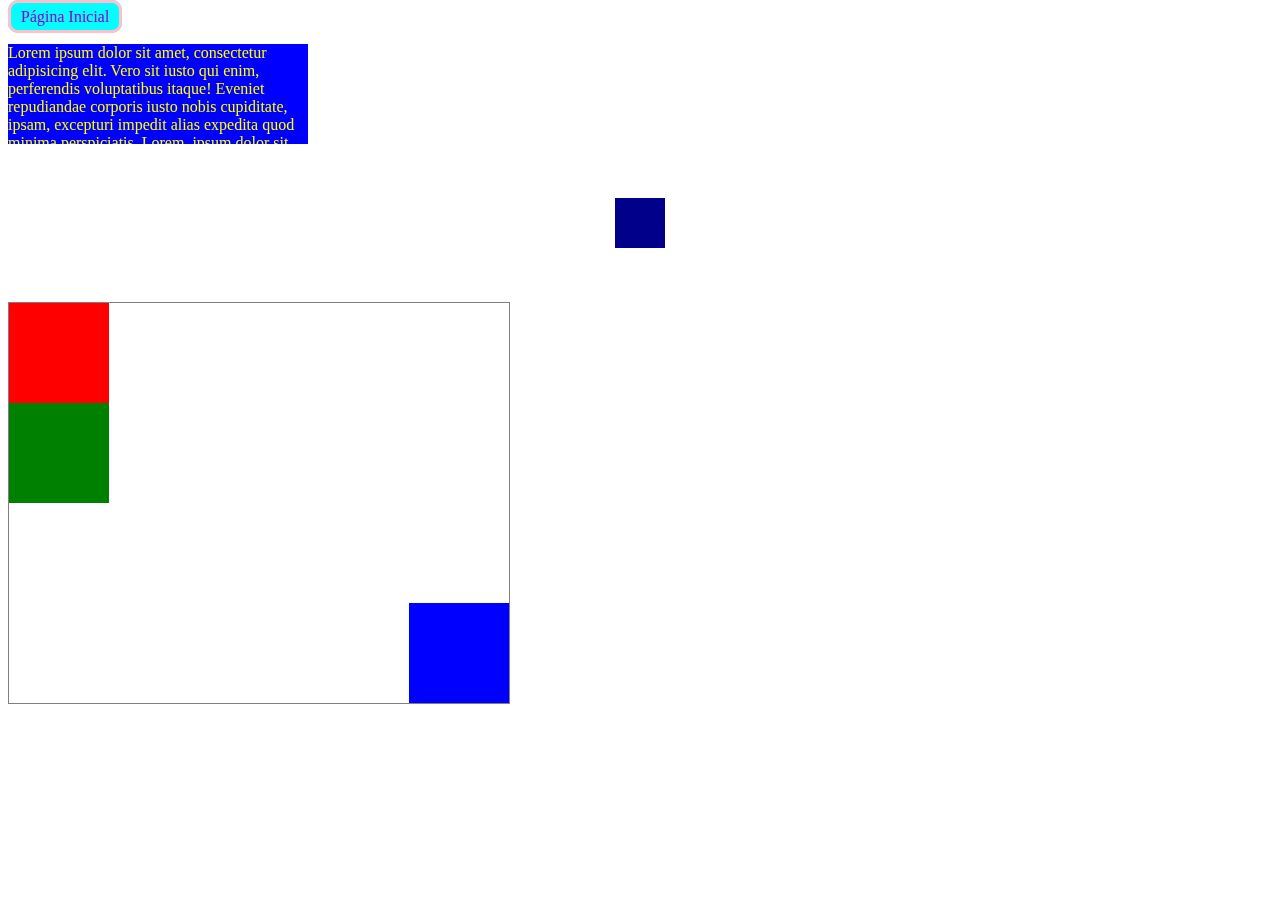
==== intermed.html @ ba1c5e3c "Iniciei o CSS intermediário" ====
<!DOCTYPE html>
<html lang="en">
<head>
    <meta charset="UTF-8">
    <meta http-equiv="X-UA-Compatible" content="IE=edge">
    <meta name="viewport" content="width=device-width, initial-scale=1.0">
    <title>Intermediário CSS e HTML</title>
    <link href="intermed.css" rel="stylesheet">
</head>
<body>
    <a class="link" href="index.html"> Página Inicial</a>
        <br><br>
    
    <div id="container">
        Lorem ipsum dolor sit amet, consectetur adipisicing elit. Vero sit iusto qui enim, perferendis voluptatibus itaque! Eveniet repudiandae corporis iusto nobis cupiditate, ipsam, excepturi impedit alias expedita quod minima perspiciatis. Lorem, ipsum dolor sit amet consectetur adipisicing elit. Distinctio repellendus mollitia, reiciendis nam eaque tenetur dolore minima laborum eius ex aperiam repellat nesciunt! Ipsa provident eum minus sequi dolorem vel.
    </div>
    <br><br><br>

    <div id="quadrado"></div>
    <br><br><br>

    <div class="quadro">
        <div class="quadrado red-square"></div>
        <div class="quadrado blue-square"></div>
        <div class="quadrado green-square"></div>
    </div>


</body>
</html>
---- intermed.css ----
.link{
    text-decoration: none;
    color: darkviolet;
    cursor: cell;
    background-color: aqua;
    padding: 10px;
    padding-top: 5px;
    padding-bottom: 5px;
    border-radius: 10px;
    border: 3px solid pink}
.link:visited{color: coral;}
.link:hover{
    background-color: darkviolet;
    color: aqua;
}
.unl{
    list-style-type: square;}
.orl{
    list-style-type: upper-roman;}
.eli{
    border: 1px solid deepskyblue;}

#container{
    color: yellow;
    background-color: blue;
    width: 300px;
    height: 100px;
    overflow: auto; /* Cria uma barra de rolagem ao lado do item*/
}

#quadrado{
    width: 50px;
    height: 50px;
    background-color: darkblue;
    margin:auto; /* Deixa o item centralizado no navegador, independente do tamnho na tela (horizontal). */    
}

.quadro{
    position: relative;
    width: 500px;
    height: 400px;
    border: 1px solid gray;
}
.quadrado{
    width: 100px;
    height: 100px;
}
.red-square{background-color: red;}
.blue-square{
    background-color: blue;
    position: absolute;
    right: 0px;
    bottom: 0px;        
}
.green-square{background-color: green;}
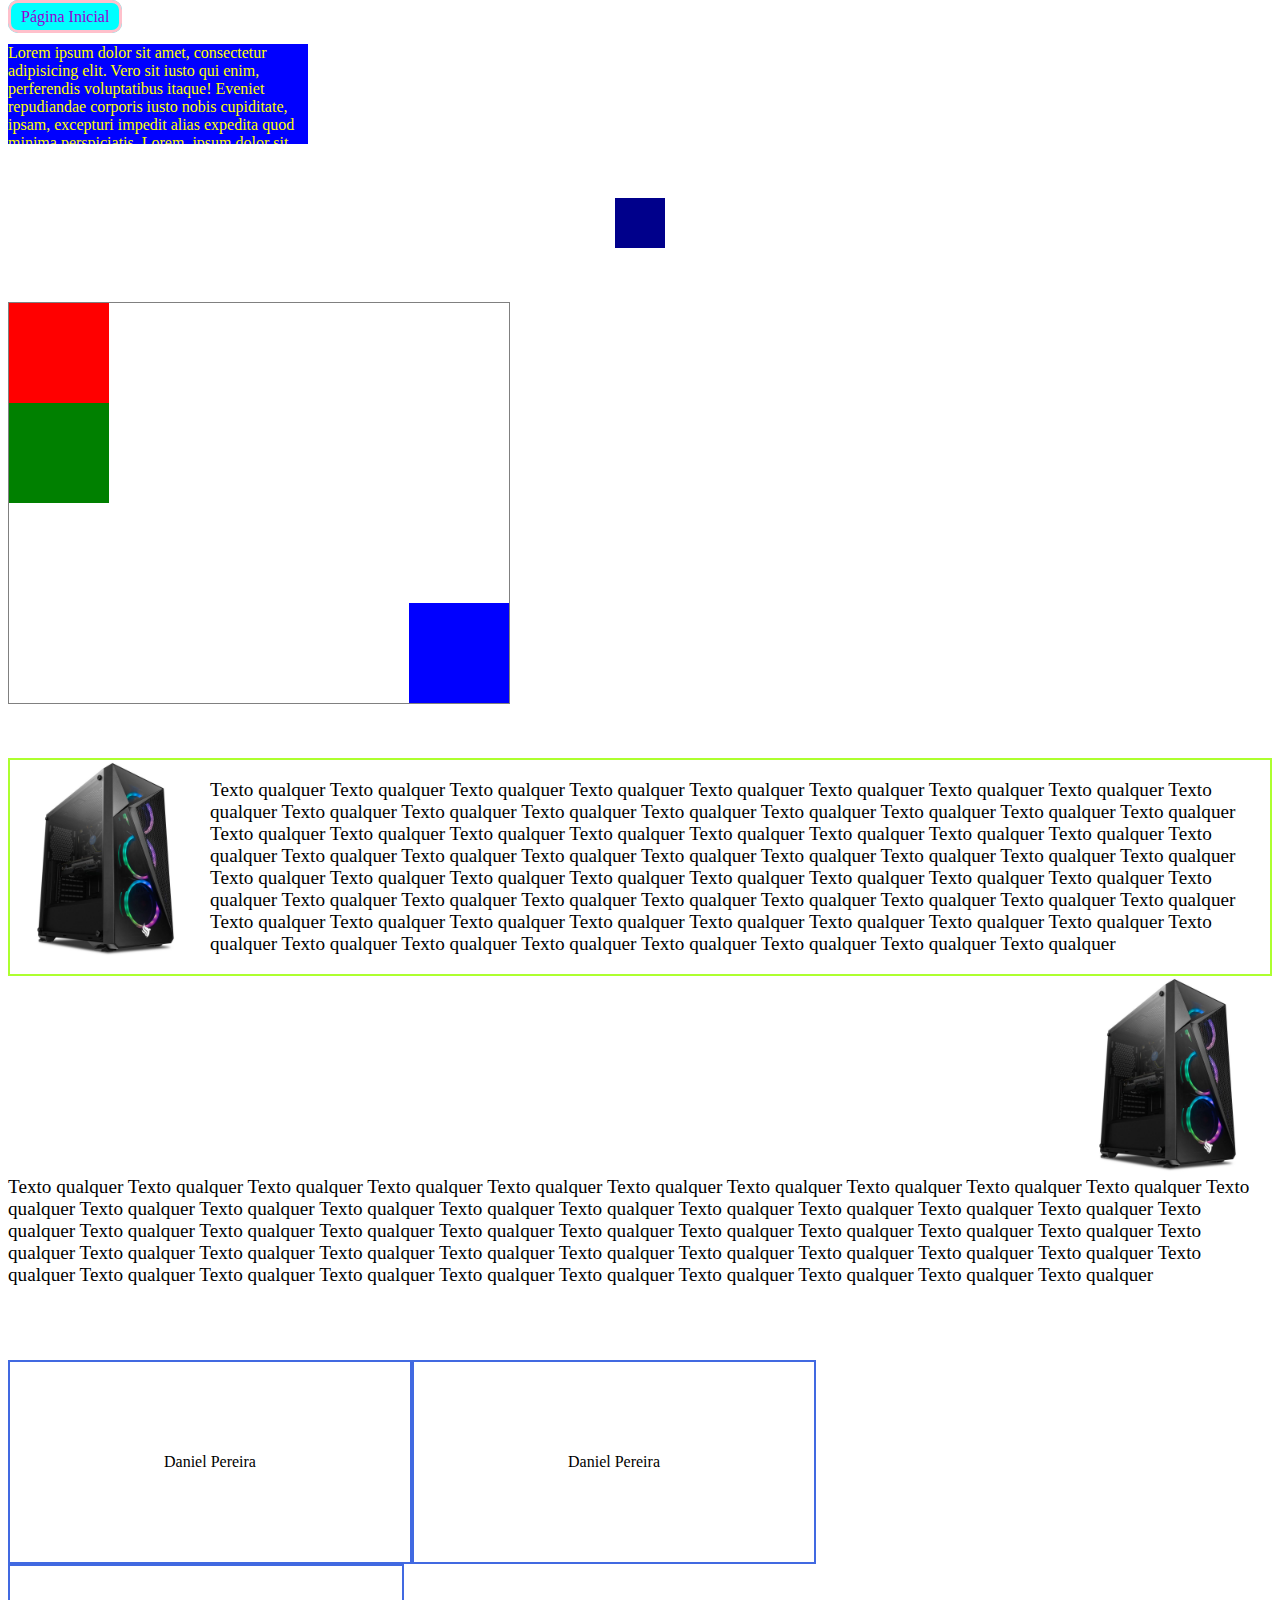
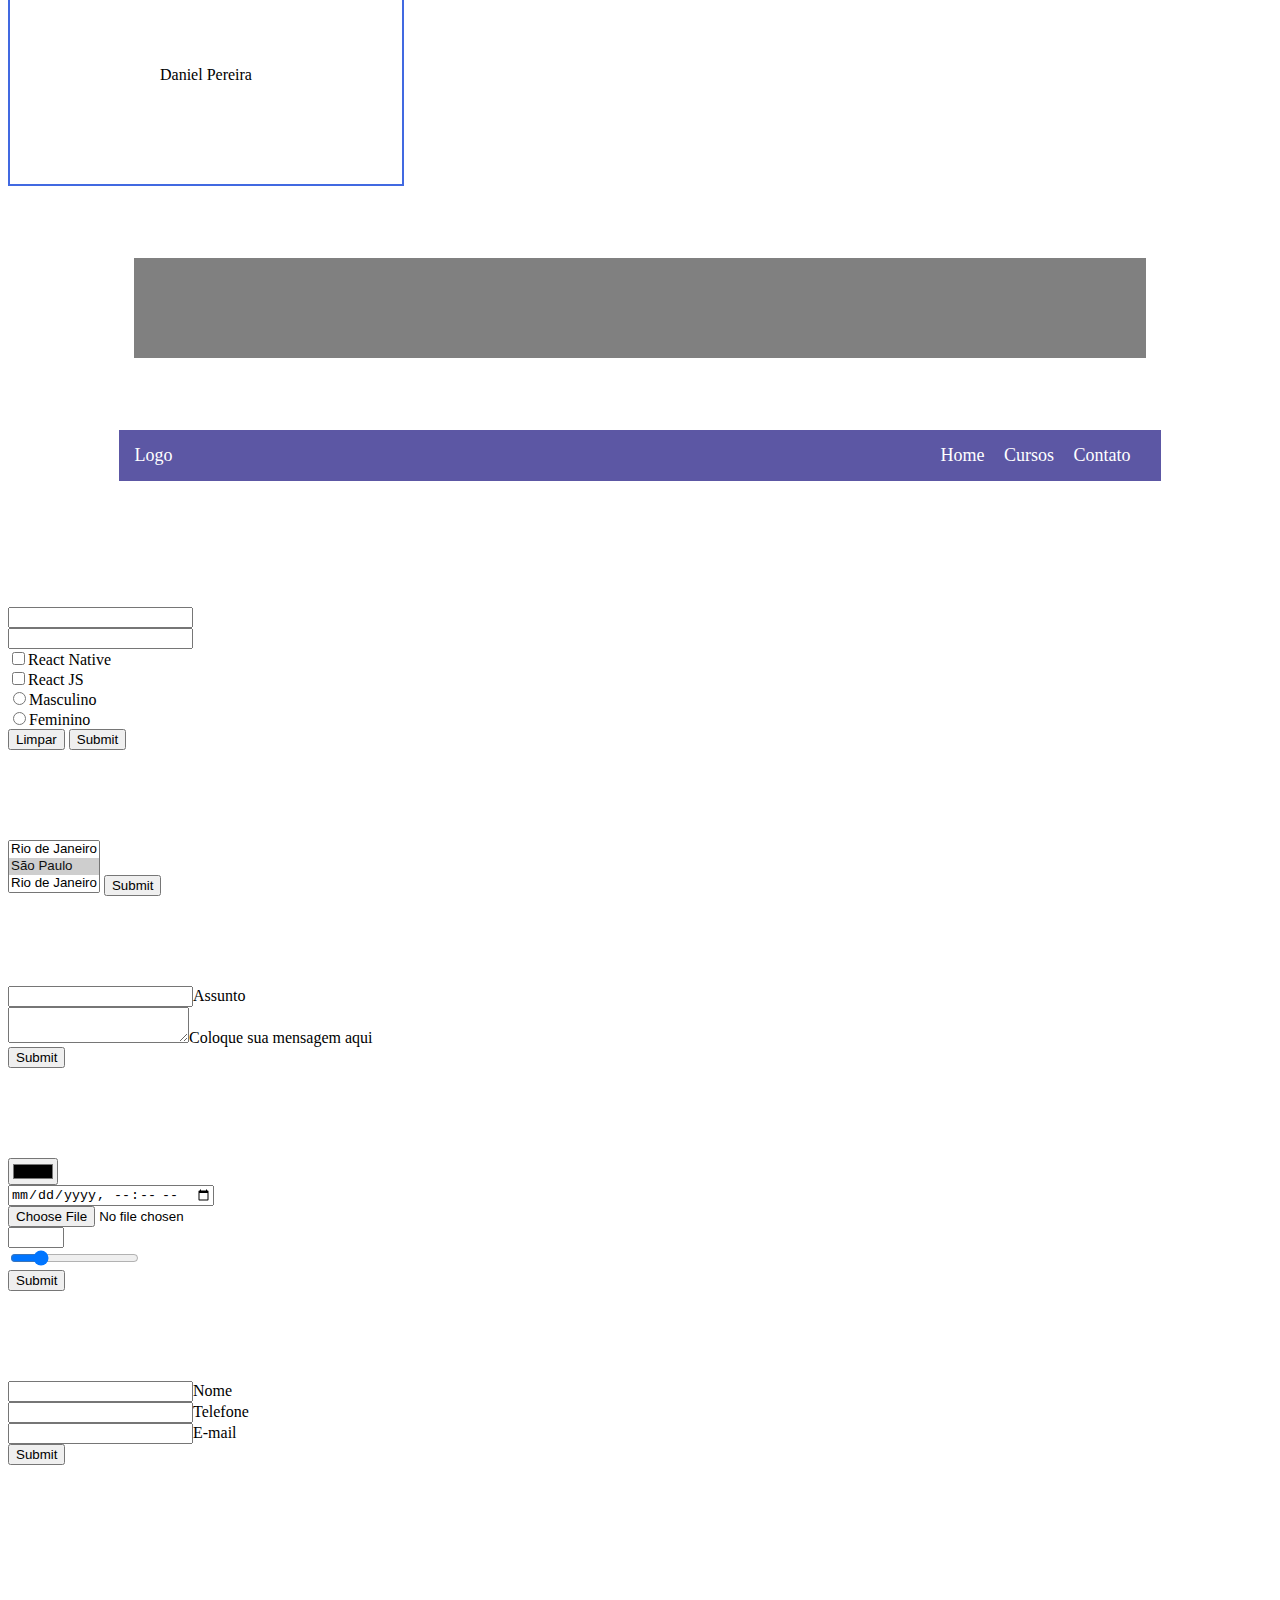
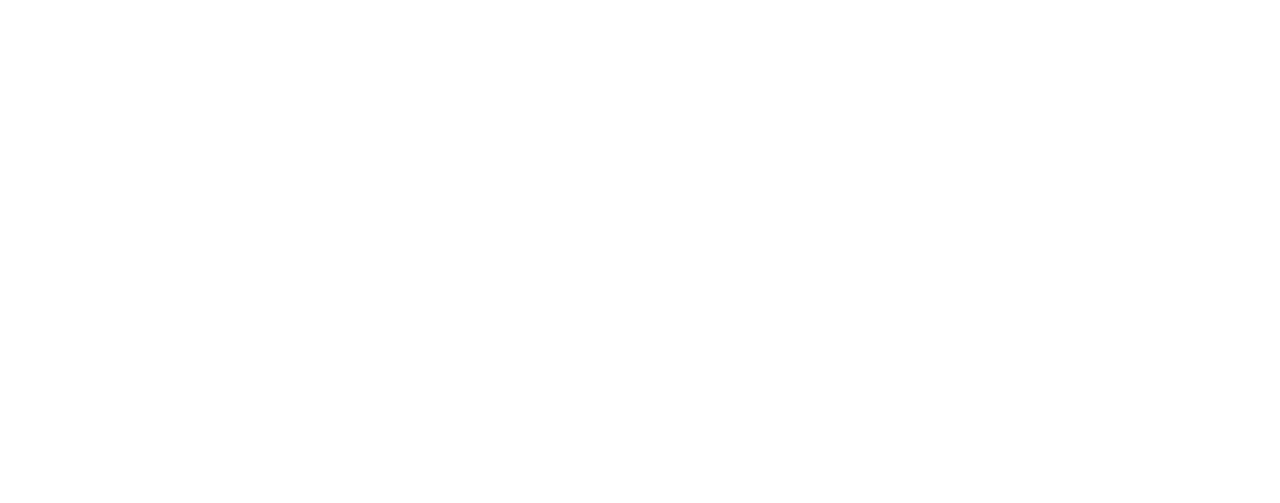
==== commit d32c5310: "HTML e CSS intermediário finalizado" ====
--- a/intermed.html
+++ b/intermed.html
@@ -24,6 +24,123 @@
         <div class="quadrado blue-square"></div>
         <div class="quadrado green-square"></div>
     </div>
+    <br><br><br>
+
+    <div class="left">
+        <img class="pc1" src="image/pcgamer.jpg" width="200">
+        <p class="tq">Texto qualquer Texto qualquer Texto qualquer Texto qualquer Texto qualquer Texto qualquer Texto qualquer Texto qualquer Texto qualquer Texto qualquer Texto qualquer Texto qualquer Texto qualquer Texto qualquer Texto qualquer Texto qualquer Texto qualquer Texto qualquer Texto qualquer Texto qualquer Texto qualquer Texto qualquer Texto qualquer Texto qualquer Texto qualquer Texto qualquer Texto qualquer Texto qualquer Texto qualquer Texto qualquer Texto qualquer Texto qualquer Texto qualquer Texto qualquer Texto qualquer Texto qualquer Texto qualquer Texto qualquer Texto qualquer Texto qualquer Texto qualquer Texto qualquer Texto qualquer Texto qualquer Texto qualquer Texto qualquer Texto qualquer Texto qualquer Texto qualquer Texto qualquer Texto qualquer Texto qualquer Texto qualquer Texto qualquer Texto qualquer Texto qualquer Texto qualquer Texto qualquer Texto qualquer Texto qualquer Texto qualquer Texto qualquer Texto qualquer Texto qualquer Texto qualquer Texto qualquer Texto qualquer </p>
+    </div>
+    
+    <img class="pc2" src="image/pcgamer.jpg" width="200">    
+    
+    <p class="tq">Texto qualquer Texto qualquer Texto qualquer Texto qualquer Texto qualquer Texto qualquer Texto qualquer Texto qualquer Texto qualquer Texto qualquer Texto qualquer Texto qualquer Texto qualquer Texto qualquer Texto qualquer Texto qualquer Texto qualquer Texto qualquer Texto qualquer Texto qualquer Texto qualquer Texto qualquer Texto qualquer Texto qualquer Texto qualquer Texto qualquer Texto qualquer Texto qualquer Texto qualquer Texto qualquer Texto qualquer Texto qualquer Texto qualquer Texto qualquer Texto qualquer Texto qualquer Texto qualquer Texto qualquer Texto qualquer Texto qualquer Texto qualquer Texto qualquer Texto qualquer Texto qualquer Texto qualquer Texto qualquer Texto qualquer Texto qualquer Texto qualquer Texto qualquer</p>
+    <br><br><br>
+
+    <div class="card">
+        <div class="c1">
+            Daniel Pereira
+        </div>
+    </div>
+
+    <div class="card">
+        <div class="c2">
+            Daniel Pereira
+        </div>
+    </div>
+
+    <div class="card2">
+        Daniel Pereira
+    </div>
+
+    <p class="br"></p>
+    <br><br><br><br>
+
+    <div class="header">
+    </div>
+    <br><br><br><br>
+
+    <div class="header2">
+        <div class="logo">
+            Logo
+        </div>
+
+        <ul class="menu">
+            <li>Home</li>
+            <li>Cursos</li>
+            <li>Contato</li>
+        </ul>
+    </div>
+    <br><br><br><br><br><br><br>
+
+    <form method="get" action="">
+
+        <input type="text" name="search_query"><br>
+        <input type="password" name="senha"><br>
+
+        <input type="checkbox" name="curso" value="op1">React Native<br>
+        <input type="checkbox" name="curso" value="op2">React JS<br>
+        <input type="radio" name="gender" value="M">Masculino<br>
+        <input type="radio" name="gender" value="F">Feminino<br>
+
+        <input type="reset" value="Limpar">
+        <input type="submit">
+    </form>
+    <br><br><br><br><br>
+
+    <form method="get" action=""> 
+        <select name="Estado" size="3">
+            <option value="RJ">Rio de Janeiro</option>
+            <option value="SP" selected>São Paulo</option>
+            <option value="RJ">Rio de Janeiro</option>
+            <option value="SP" >São Paulo</option>            
+            <option value="RJ">Rio de Janeiro</option>
+            <option value="SP" >São Paulo</option>            
+            <option value="RJ">Rio de Janeiro</option>
+            <option value="SP" >São Paulo</option>
+        </select>
+        <input type="submit">
+    </form>
+    <br><br><br><br><br>
+
+    <form method="get" action="">
+        <input type="text" name="assunto">Assunto<br>
+        <textarea name="mensagem"></textarea>Coloque sua mensagem aqui<br>
+        <input type="submit">
+    </form>
+    <br><br><br><br><br>
+
+    <form method="get" action="">
+        <input type="color" name="cor">
+        <br>
+        <input type="datetime-local" name="data" max="2018-12-31">
+        <br>
+        <input type="file" name="arquivo">
+        <br>
+        <input type="number" name="numérico" min="5" max="10">
+        <br>
+        <input type="range" min="5" max="10" name="intervalo" value="6">
+        <br>
+        <input type="submit">
+    </form>
+    <br><br><br><br><br>
+
+    <form method="get" action="">
+        <input type="name" name="Nome">Nome
+        <br>
+        <input type="tel" name="Telefone">Telefone
+        <br>
+        <input type="email" name="Email">E-mail
+        <br>
+        <input type="submit">
+    </form>
+    <br><br><br><br><br>
+
+    
+    
+
+
+    <br><br><br><br><br><br><br><br><br><br><br><br><br><br><br><br><br><br><br><br><br><br><br><br><br><br><br><br><br><br>
+
 
 
 </body>
--- a/intermed.css
+++ b/intermed.css
@@ -52,4 +52,93 @@
     right: 0px;
     bottom: 0px;        
 }
-.green-square{background-color: green;}+.green-square{background-color: green;}
+
+.pc1{float: left;} /* Deixa o obejto flutuando ao lado do conteúdo do parágrafo. */
+.pc2{float: right;}
+.tq{font-size: 1.2rem;
+    clear: right;} /* Anula o efeito de float da imagem próxima ao parágrafo. A imagem não ficará ao lado do texto. */
+.left{border: 2px solid greenyellow;}
+
+.card{
+    position: relative;
+    float: left;
+    width: 400px;
+    height: 200px;
+    border: 2px solid royalblue;
+    text-align: center;
+}
+.c1{
+
+    line-height: 200px;}
+.c2{
+    position: absolute;
+    top: 50%;
+    left: 50%;
+    transform: translate(-50%, -50%);
+}
+.card2{
+    clear: left;
+    float: left;
+    border: 2px solid royalblue;
+    padding-left: 150px;
+    padding-right: 150px;
+    padding-top: 100px;
+    padding-bottom: 100px;
+}
+.br{clear: left;}
+
+.header{
+    margin: auto;
+    width: 80%;
+    height: 100px;
+    background-color: gray;
+}
+
+.header2{
+    overflow: hidden;
+    margin: auto;
+    width: 80%;
+    background-color: #5C57A4;
+    padding: 15px;
+    font-size: 18px;
+}
+.menu{
+    list-style: none;
+    margin: 0;
+    padding: 0;
+    float: right;
+}
+
+li{
+    display: inline-block;
+    color: white;
+    margin-right: 15px;
+}
+
+.logo{
+    float: left;
+    color: white;
+}
+@media screen and (max-width: 400px) {
+
+    .header2{
+        background-color: grey;
+    }
+    .logo{
+        float: none;
+        text-align: center;
+    }
+    .menu{
+        margin-top: 20px;
+        float: none;
+        text-align: center;
+
+    }
+    li{
+        float: none;
+        background-color: red;
+        margin-bottom: 5px;
+        padding: 10px;
+    }
+}